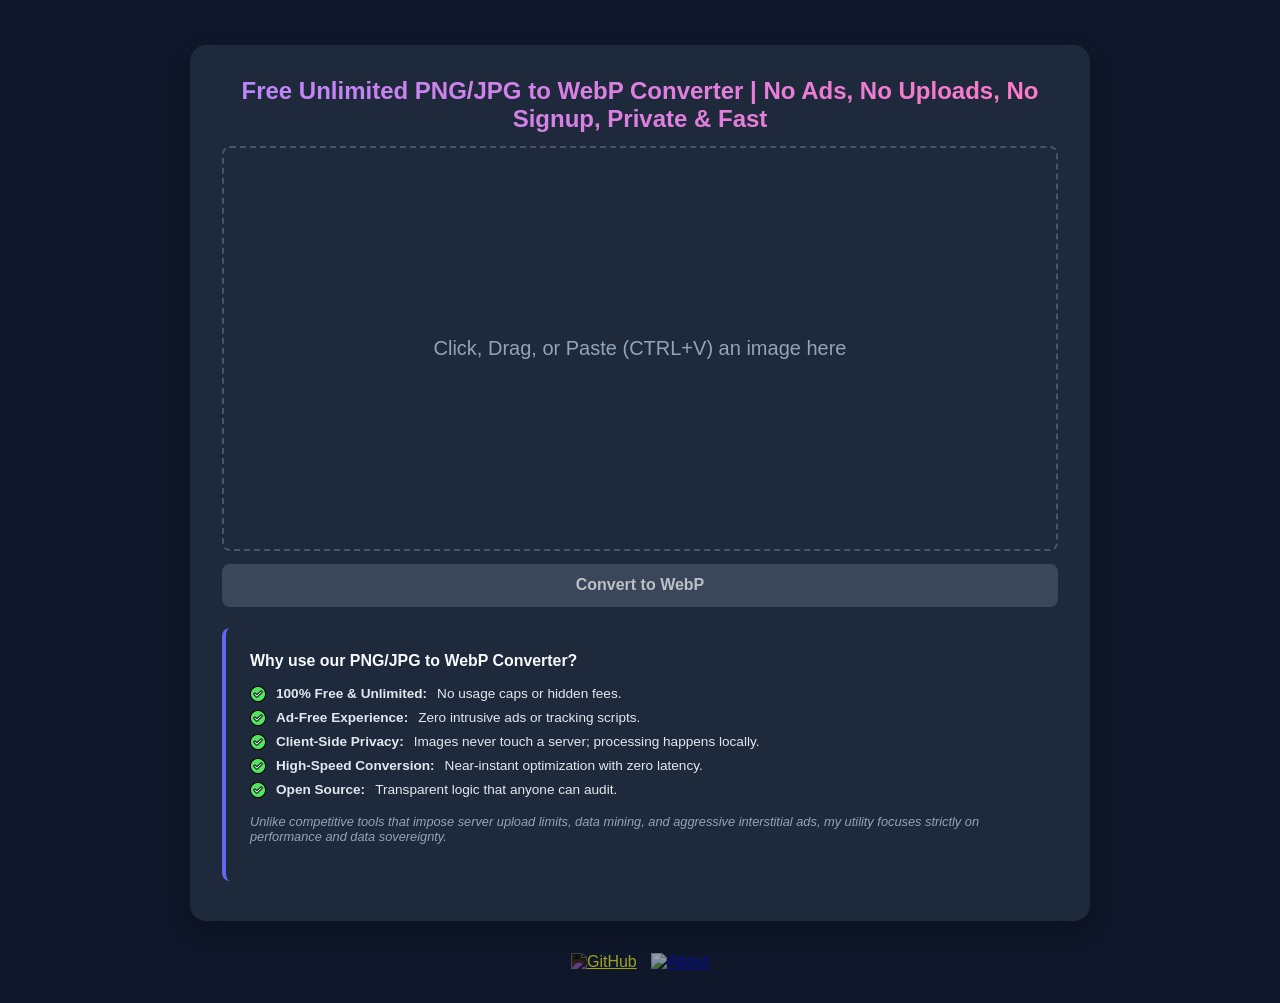
==== index.html @ 5d5d4fdd "Update index.html" ====
<!DOCTYPE html>
<html lang="en">
<head>
    <meta charset="UTF-8">
    <meta name="viewport" content="width=device-width, initial-scale=1.0">

    <link rel="icon" type="image/png" href="https://operon.rupamdas.in/capsid/R.png">
    <title>Free Unlimited PNG/JPG to WebP Converter | No Ads, No Uploads, No Signup, Private & Fast</title>
    <meta name="description" content="Convert your PNG and JPG images to high-quality WebP format instantly. 100% free, client-side, and private—your files never leave your browser.">
    <meta name="keywords" content="PNG to WebP, JPG to WebP, image converter, free image compressor, reduce image size, private webp converter, client-side image tool, Image to WebP converter, Convert image to WebP, JPG to WebP converter, PNG to WebP converter, Online WebP converter, Free WebP converter, WebP image converter, Bulk image to WebP converter, WebP image compression, Convert PNG to WebP online, Convert JPG to WebP online, WebP file converter, WebP format converter, Image converter to WebP format, WebP converter tool, WebP image optimizer, WebP converter free download, High quality WebP converter, Fast WebP converter, Batch convert images to WebP, Best WebP converter online, WebP converter for Windows, WebP converter for Mac, WebP image converter app, Convert images to WebP format, WebP image converter software, Easy WebP converter, WebP converter without quality loss, Simple WebP converter, WebP image converter online free">
    
    <link rel="stylesheet" href="style.css?v=4">
    <script src="https://cdnjs.cloudflare.com/ajax/libs/compressorjs/1.2.1/compressor.min.js"></script>

    <link rel="preconnect" href="https://www.googletagmanager.com">
<link rel="preconnect" href="https://www.google-analytics.com">

    <!-- Google tag (gtag.js) -->
<script async src="https://www.googletagmanager.com/gtag/js?id=G-J0KYK0PKV9"></script>
<script>
  window.dataLayer = window.dataLayer || [];
  function gtag(){dataLayer.push(arguments);}
  gtag('js', new Date());

  gtag('config', 'G-J0KYK0PKV9');
</script>

<meta property="og:title" content="Free PNG/JPG to WebP Converter | Private & Fast">
<meta property="og:description" content="Convert images to WebP locally in your browser with zero latency, no ads, and total data sovereignty.">
<meta property="og:image" content="https://rupamdas.in/R.png">
<meta property="og:url" content="https://operon.rupamdas.in/capsid/R.png">
    
</head>
<body>

<div class="container">
    <h1>Free Unlimited PNG/JPG to WebP Converter | No Ads, No Uploads, No Signup, Private & Fast</h1>
    
    <label for="upload" class="upload-area" id="drop-zone">
        <span id="drop-text">Click, Drag, or Paste (CTRL+V) an image here</span>
        <img id="preview-image" src="" alt="Image Preview" style="display: none;">
    </label>
    <input type="file" id="upload" accept="image/*">
    
    
    <button id="convert-btn" disabled>Convert to WebP</button>
    
    <a id="download-link" class="download-btn" style="display:none;">Download WebP</a>
    <div id="stats" style="display:none;"></div>

    
    <button id="reset-btn" class="secondary-btn" style="display:none;">Convert Another</button>

<div class="seo-box">
    <h3>Why use our PNG/JPG to WebP Converter?</h3>
    <ul class="benefit-list">
        <li><img src="green.png" width="16"> <strong>100% Free & Unlimited:</strong> No usage caps or hidden fees.</li>
        <li><img src="green.png" width="16"> <strong>Ad-Free Experience:</strong> Zero intrusive ads or tracking scripts.</li>
        <li><img src="green.png" width="16"> <strong>Client-Side Privacy:</strong> Images never touch a server; processing happens locally.</li>
        <li><img src="green.png" width="16"> <strong>High-Speed Conversion:</strong> Near-instant optimization with zero latency.</li>
        <li><img src="green.png" width="16"> <strong>Open Source:</strong> Transparent logic that anyone can audit.</li>
    </ul>
    <p style="margin-top: 1rem; color: #94a3b8; font-size: 0.8rem;">
        <em>Unlike competitive tools that impose server upload limits, data mining, and aggressive interstitial ads, my utility focuses strictly on performance and data sovereignty.</em>
    </p>
</div>
    
</div>
<div class="footer-links">
    <a href="https://github.com/d-rupam/webp" target="_blank" title="View Source on GitHub">
        <img src="https://cdn-icons-png.flaticon.com/512/2111/2111432.png" class="github-icon" alt="GitHub">
    </a>

    <a href="about.html" title="About this tool">
        <img src="about.png" alt="About">
    </a>
</div>
    
<script src="script.js?v=3"></script>
</body>
</html>
---- style.css ----
:root { 
    --primary: #6366f1; 
    --bg: #0f172a; 
    --card: #1e293b; 
    --text: #f8fafc; 
    --success: #10b981;
}

* { 
    box-sizing: border-box; 
}

body { 
    font-family: 'Segoe UI', Tahoma, Geneva, Verdana, sans-serif; 
    background: var(--bg); 
    color: var(--text); 
    display: block; 
    min-height: 100vh; 
    margin: 0; 
    padding-top: 5vh; 
}

.container { 
    background: var(--card); 
    padding: 2rem; 
    border-radius: 1rem; 
    box-shadow: 0 10px 25px rgba(0,0,0,0.3); 
    width: 95%; 
    max-width: 900px; 
    display: flex; 
    flex-direction: column; 
    gap: 1.5rem; 
    margin: 0 auto; 
}

h1 { 
    margin: 0; 
    text-align: center; 
    font-size: 1.5rem; 
    
    background: linear-gradient(90deg, #bb86fc 0%, #ff79c6 100%);
    -webkit-background-clip: text;
    -webkit-text-fill-color: transparent;
    background-clip: text; 
}


.upload-area { 
    border: 2px dashed #475569; 
    padding: 1rem; 
    border-radius: 0.5rem; 
    cursor: pointer; 
    transition: 0.3s; 
    color: #94a3b8;
    
    min-height: 45vh; 
    display: flex;
    flex-direction: column;
    justify-content: center;
    align-items: center;
    font-size: 1.25rem;
    font-weight: 500;
    position: relative; 
    overflow: hidden;
}

.upload-area:hover { 
    border-color: var(--primary); 
    color: var(--primary); 
    background: rgba(99, 102, 241, 0.05); 
}

#preview-image {
    max-width: 100%;
    max-height: 40vh; 
    object-fit: contain; 
    border-radius: 0.25rem;
}


button, .download-btn { 
    background: var(--primary); 
    color: white; 
    border: none; 
    padding: 0.8rem 1.5rem; 
    border-radius: 0.5rem; 
    cursor: pointer; 
    font-weight: bold; 
    width: 100%; 
    transition: 0.2s; 
    font-size: 1rem;
    text-decoration: none; 
    display: block;
    text-align: center;
}

button:disabled { 
    background: #475569; 
    cursor: not-allowed; 
    opacity: 0.7; 
}

button:hover:not(:disabled) { 
    filter: brightness(1.1); 
}

.download-btn { 
    background: var(--success); 
}

.download-btn:hover { 
    background: #059669; 
}


.secondary-btn {
    background: linear-gradient(135deg, #0ea5e9, #3b82f6); 
    border: none;
    color: white;
    margin-top: 0.5rem;
    box-shadow: 0 4px 15px rgba(59, 130, 246, 0.3); 
}

.secondary-btn:hover {
    background: linear-gradient(135deg, #0284c7, #2563eb);
    box-shadow: 0 6px 20px rgba(59, 130, 246, 0.5);
    transform: translateY(-2px); 
}


#stats { 
    padding: 1rem; 
    background: rgba(0,0,0,0.2); 
    border-radius: 0.5rem; 
    text-align: center; 
    font-size: 0.95rem;
    color: #e2e8f0;
    line-height: 1.5;
}


#upload { 
    display: none; 
}


.footer-links {
    margin-top: 2rem;
    text-align: center;
    width: 100%;
    padding-bottom: 2rem;
    opacity: 0.6;
    transition: opacity 0.3s;
}

.footer-links:hover {
    opacity: 1;
}

.footer-links a {
    margin: 0 5px;
    display: inline-block;
    transition: transform 0.2s;
}

.footer-links a img {
    width: 30px; 
    transition: transform 0.2s;
}


.github-icon {
    filter: invert(1);
}

.footer-links a img:hover {
    transform: scale(1.1);
}

.seo-box {
    margin-top: 2rem;
    padding: 1.5rem;
    background: #1e293b;
    border-radius: 0.5rem;
    border-left: 4px solid var(--primary);
    color: #94a3b8;
    font-size: 0.85rem;
}
.seo-box h3 { color: var(--text); margin-top: 0; }

.back-btn {
    background: transparent;
    border: 2px solid var(--primary);
    color: var(--primary);
    padding: 0.8rem 1.5rem;
    border-radius: 50px; 
    text-align: center;
    text-decoration: none;
    font-weight: bold;
    display: inline-block; 
    margin: 1.5rem auto;   
    transition: all 0.3s;
    width: auto;           
}

.back-btn:hover {
    background: var(--primary);
    color: white;
    transform: translateY(-2px);
}


.benefit-list {
    list-style: none;
    padding: 0;
    margin: 1rem 0;
}

.benefit-list li {
    display: flex;
    align-items: center;
    gap: 10px;
    margin-bottom: 0.5rem;
    color: #e2e8f0;
}

.benefit-list img {
    flex-shrink: 0; 
}



.container > .seo-box {
    margin-top: 0.5rem;
    margin-bottom: 0.5rem;
}


.container {
    gap: 0.8rem; 
}
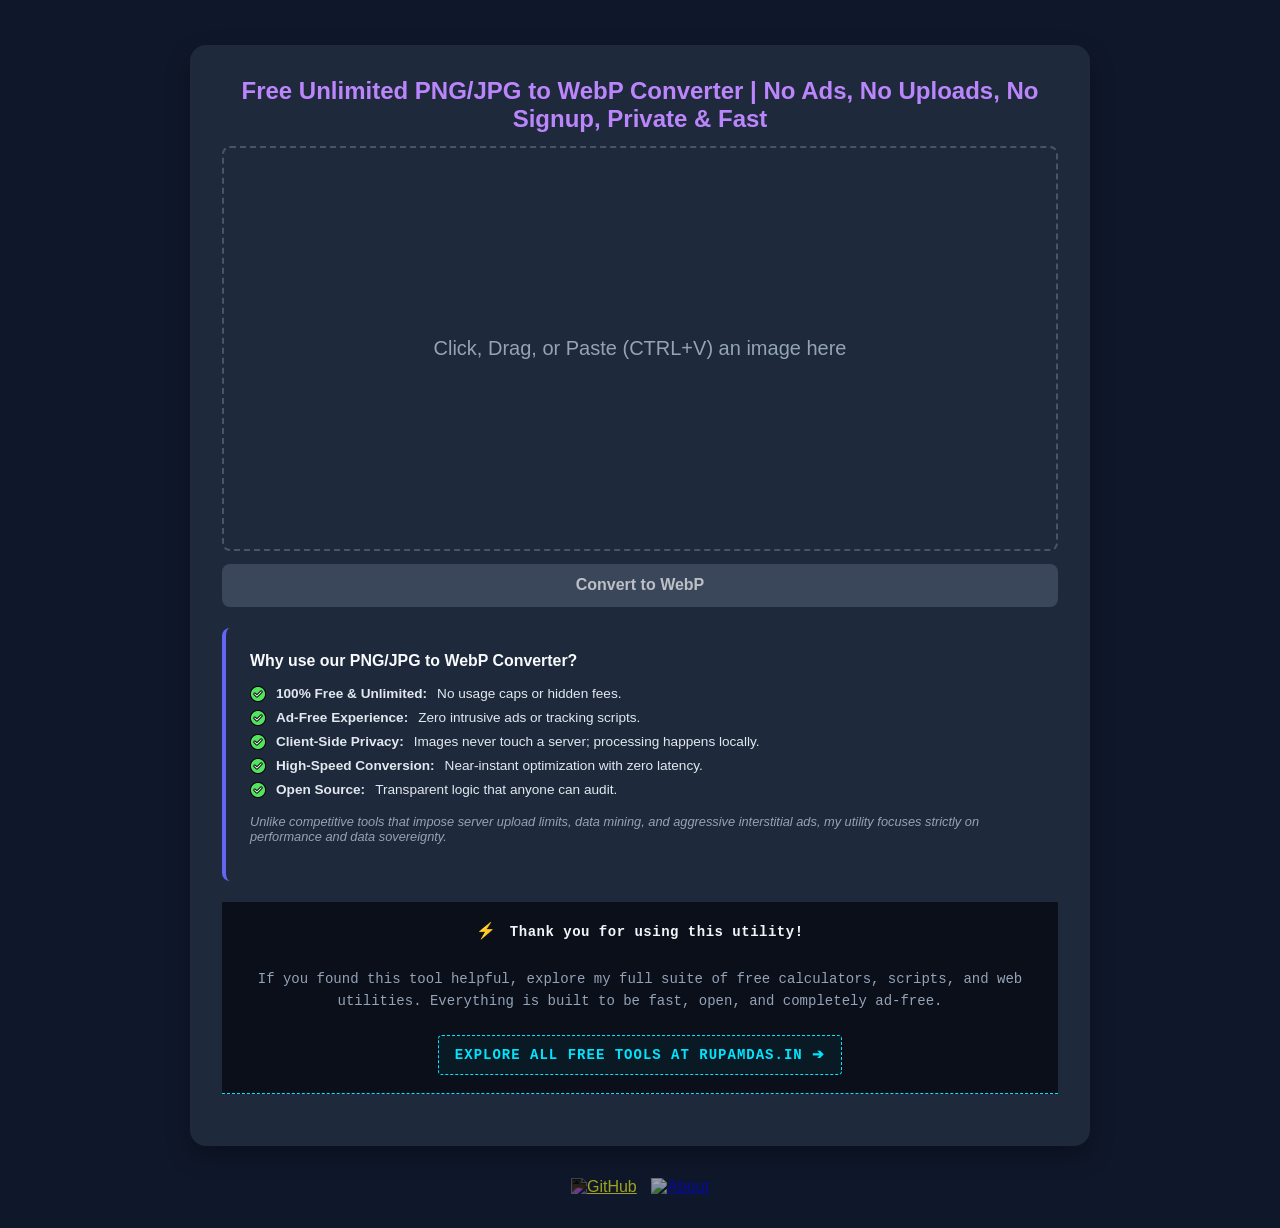
==== commit 893cf4bd: "Update index.html" ====
--- a/index.html
+++ b/index.html
@@ -4,7 +4,7 @@
     <meta charset="UTF-8">
     <meta name="viewport" content="width=device-width, initial-scale=1.0">
 
-    <link rel="icon" type="image/png" href="https://operon.rupamdas.in/capsid/R.png">
+    <link rel="icon" type="image/png" href="https://operon.rupamdas.in/capsid/R_v2.png">
     <title>Free Unlimited PNG/JPG to WebP Converter | No Ads, No Uploads, No Signup, Private & Fast</title>
     <meta name="description" content="Convert your PNG and JPG images to high-quality WebP format instantly. 100% free, client-side, and private—your files never leave your browser.">
     <meta name="keywords" content="PNG to WebP, JPG to WebP, image converter, free image compressor, reduce image size, private webp converter, client-side image tool, Image to WebP converter, Convert image to WebP, JPG to WebP converter, PNG to WebP converter, Online WebP converter, Free WebP converter, WebP image converter, Bulk image to WebP converter, WebP image compression, Convert PNG to WebP online, Convert JPG to WebP online, WebP file converter, WebP format converter, Image converter to WebP format, WebP converter tool, WebP image optimizer, WebP converter free download, High quality WebP converter, Fast WebP converter, Batch convert images to WebP, Best WebP converter online, WebP converter for Windows, WebP converter for Mac, WebP image converter app, Convert images to WebP format, WebP image converter software, Easy WebP converter, WebP converter without quality loss, Simple WebP converter, WebP image converter online free">
@@ -64,6 +64,22 @@
         <em>Unlike competitive tools that impose server upload limits, data mining, and aggressive interstitial ads, my utility focuses strictly on performance and data sovereignty.</em>
     </p>
 </div>
+
+
+<div style="display: block; width: 100%; background-color: #0b0f19; color: #c9d1d9; font-family: 'Courier New', Courier, monospace; font-size: 14px; text-align: center; padding: 18px 20px; border-bottom: 1px dashed #00E5FF; margin: 0 0 20px 0; box-sizing: border-box; line-height: 1.6;">
+    
+    <span style="color: #00E5FF; font-size: 16px; margin-right: 5px;">⚡</span> 
+    <strong style="color: #f1f5f9; letter-spacing: 0.5px;">Thank you for using this utility!</strong> 
+    <br><br>
+    <span style="color: #94A3B8;">If you found this tool helpful, explore my full suite of free calculators, scripts, and web utilities. Everything is built to be fast, open, and completely ad-free.</span>
+    <br><br>
+    
+    <a href="#" style="display: inline-block; color: #00E5FF; font-weight: bold; text-decoration: none; text-transform: uppercase; letter-spacing: 1px; border: 1px dashed #00E5FF; padding: 8px 16px; border-radius: 4px; background: rgba(0, 229, 255, 0.05); white-space: nowrap;">
+        Explore All Free Tools at RupamDas.in ➔
+    </a>
+
+</div>
+<!-- ========================================== -->
     
 </div>
 <div class="footer-links">
@@ -71,7 +87,7 @@
         <img src="https://cdn-icons-png.flaticon.com/512/2111/2111432.png" class="github-icon" alt="GitHub">
     </a>
 
-    <a href="about.html" title="About this tool">
+    <a href="about" title="About this tool">
         <img src="about.png" alt="About">
     </a>
 </div>
--- a/style.css
+++ b/style.css
@@ -35,13 +35,9 @@
 
 h1 { 
     margin: 0; 
+    color: #bb86fc; 
     text-align: center; 
     font-size: 1.5rem; 
-    
-    background: linear-gradient(90deg, #bb86fc 0%, #ff79c6 100%);
-    -webkit-background-clip: text;
-    -webkit-text-fill-color: transparent;
-    background-clip: text; 
 }
 
 
@@ -239,3 +235,9 @@
 .container {
     gap: 0.8rem; 
 }
+
+            flex-direction: column;
+            gap: 12px;
+            padding: 15px;
+        }
+    }
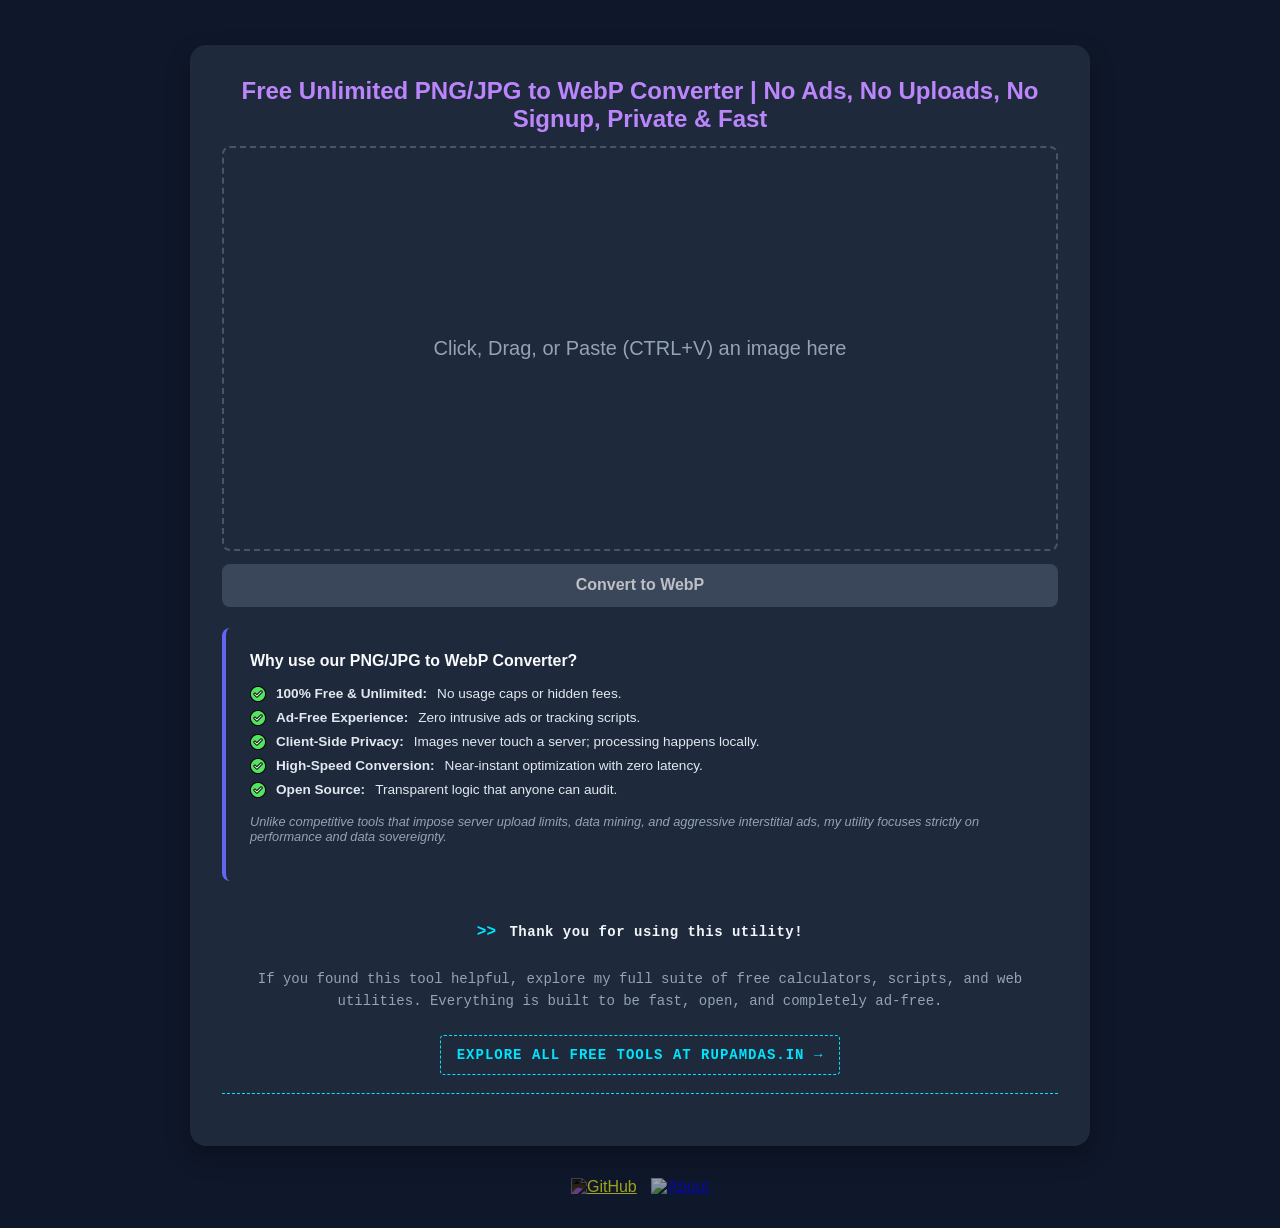
==== commit 3912a23e: "Update index.html" ====
--- a/index.html
+++ b/index.html
@@ -66,20 +66,19 @@
 </div>
 
 
-<div style="display: block; width: 100%; background-color: #0b0f19; color: #c9d1d9; font-family: 'Courier New', Courier, monospace; font-size: 14px; text-align: center; padding: 18px 20px; border-bottom: 1px dashed #00E5FF; margin: 0 0 20px 0; box-sizing: border-box; line-height: 1.6;">
+<div style="display: block; width: 100%; background: transparent; color: #c9d1d9; font-family: 'Courier New', Courier, monospace; font-size: 14px; text-align: center; padding: 18px 20px; border-bottom: 1px dashed #00E5FF; margin: 0 0 20px 0; box-sizing: border-box; line-height: 1.6;">
     
-    <span style="color: #00E5FF; font-size: 16px; margin-right: 5px;">⚡</span> 
+    <span style="color: #00E5FF; font-size: 16px; font-weight: bold; margin-right: 5px;">&gt;&gt;</span> 
     <strong style="color: #f1f5f9; letter-spacing: 0.5px;">Thank you for using this utility!</strong> 
     <br><br>
     <span style="color: #94A3B8;">If you found this tool helpful, explore my full suite of free calculators, scripts, and web utilities. Everything is built to be fast, open, and completely ad-free.</span>
     <br><br>
     
-    <a href="#" style="display: inline-block; color: #00E5FF; font-weight: bold; text-decoration: none; text-transform: uppercase; letter-spacing: 1px; border: 1px dashed #00E5FF; padding: 8px 16px; border-radius: 4px; background: rgba(0, 229, 255, 0.05); white-space: nowrap;">
-        Explore All Free Tools at RupamDas.in ➔
+    <a href="#" style="display: inline-block; color: #00E5FF; font-weight: bold; text-decoration: none; text-transform: uppercase; letter-spacing: 1px; border: 1px dashed #00E5FF; padding: 8px 16px; border-radius: 4px; background: transparent; white-space: nowrap;">
+        Explore All Free Tools at rupamdas.in &rarr;
     </a>
 
 </div>
-<!-- ========================================== -->
     
 </div>
 <div class="footer-links">
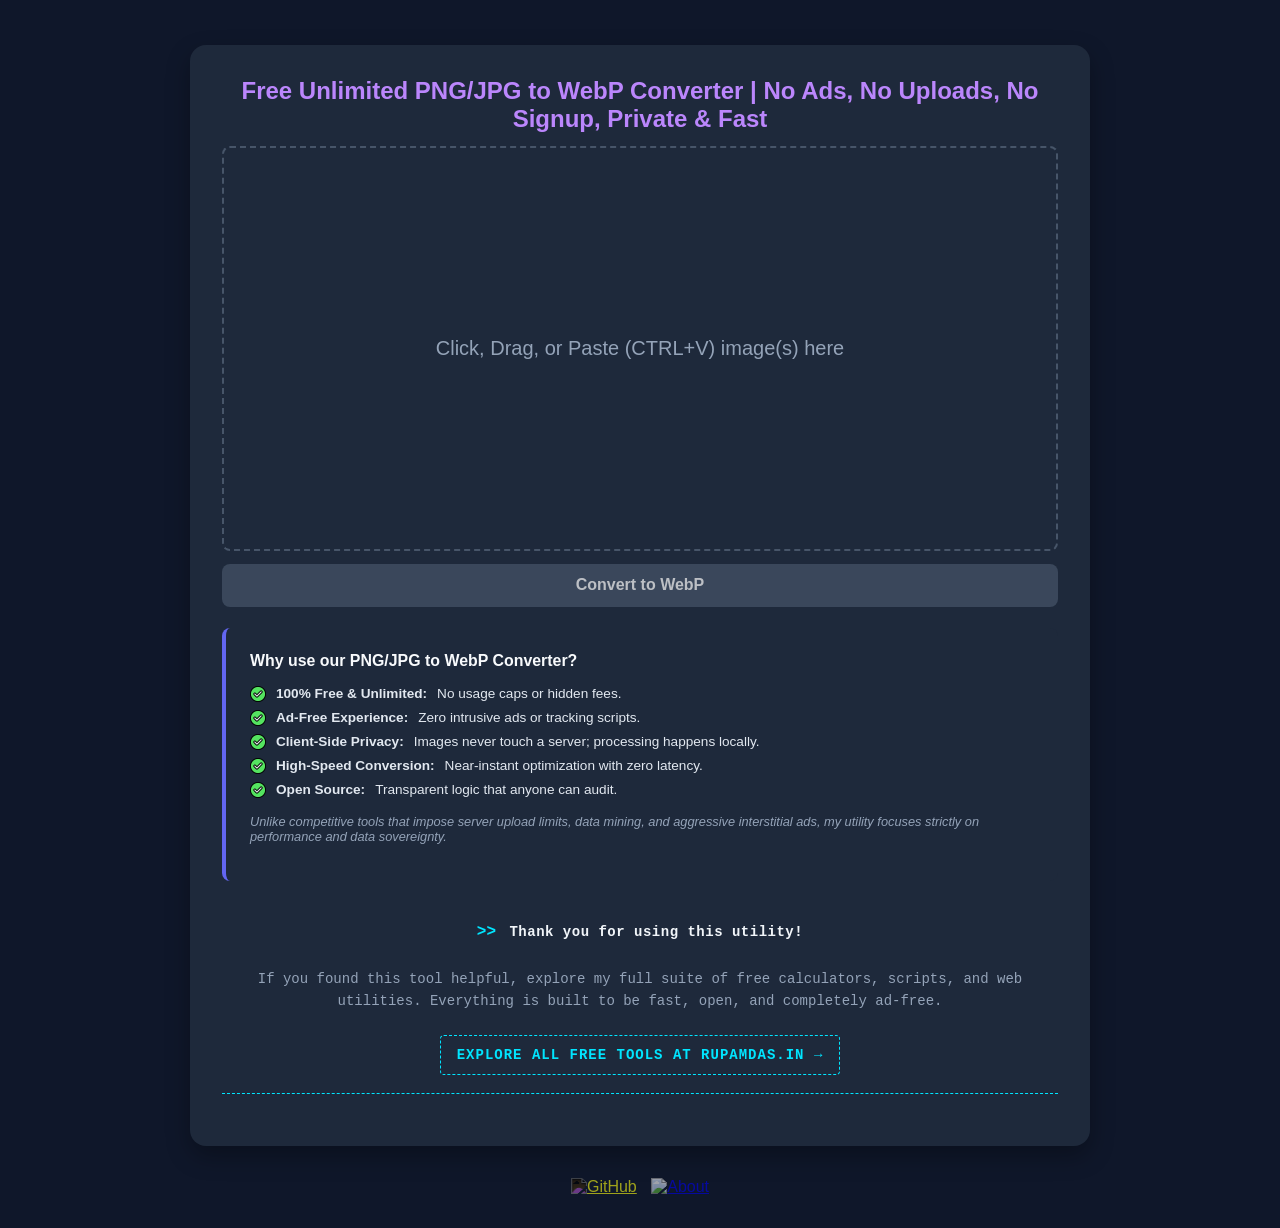
==== commit 829a3b46: "Enhance image upload and SEO metadata Added multiple attribute for bulk uploads and updated SEO meta" ====
--- a/index.html
+++ b/index.html
@@ -4,31 +4,38 @@
     <meta charset="UTF-8">
     <meta name="viewport" content="width=device-width, initial-scale=1.0">
 
-    <link rel="icon" type="image/png" href="https://operon.rupamdas.in/capsid/R_v2.png">
+    <link rel="apple-touch-icon" sizes="180x180" href="/apple-touch-icon.png">
+    <link rel="icon" type="image/png" sizes="32x32" href="/favicon-32x32.png">
+    <link rel="icon" type="image/png" sizes="16x16" href="/favicon-16x16.png">
+    <link rel="manifest" href="/site.webmanifest">
+    
     <title>Free Unlimited PNG/JPG to WebP Converter | No Ads, No Uploads, No Signup, Private & Fast</title>
     <meta name="description" content="Convert your PNG and JPG images to high-quality WebP format instantly. 100% free, client-side, and private—your files never leave your browser.">
     <meta name="keywords" content="PNG to WebP, JPG to WebP, image converter, free image compressor, reduce image size, private webp converter, client-side image tool, Image to WebP converter, Convert image to WebP, JPG to WebP converter, PNG to WebP converter, Online WebP converter, Free WebP converter, WebP image converter, Bulk image to WebP converter, WebP image compression, Convert PNG to WebP online, Convert JPG to WebP online, WebP file converter, WebP format converter, Image converter to WebP format, WebP converter tool, WebP image optimizer, WebP converter free download, High quality WebP converter, Fast WebP converter, Batch convert images to WebP, Best WebP converter online, WebP converter for Windows, WebP converter for Mac, WebP image converter app, Convert images to WebP format, WebP image converter software, Easy WebP converter, WebP converter without quality loss, Simple WebP converter, WebP image converter online free">
     
     <link rel="stylesheet" href="style.css?v=4">
+    
+    <!-- Core Conversion Libraries -->
     <script src="https://cdnjs.cloudflare.com/ajax/libs/compressorjs/1.2.1/compressor.min.js"></script>
+    <script src="https://cdnjs.cloudflare.com/ajax/libs/jszip/3.10.1/jszip.min.js"></script>
 
     <link rel="preconnect" href="https://www.googletagmanager.com">
-<link rel="preconnect" href="https://www.google-analytics.com">
+    <link rel="preconnect" href="https://www.google-analytics.com">
 
     <!-- Google tag (gtag.js) -->
-<script async src="https://www.googletagmanager.com/gtag/js?id=G-J0KYK0PKV9"></script>
-<script>
-  window.dataLayer = window.dataLayer || [];
-  function gtag(){dataLayer.push(arguments);}
-  gtag('js', new Date());
+    <script async src="https://www.googletagmanager.com/gtag/js?id=G-J0KYK0PKV9"></script>
+    <script>
+      window.dataLayer = window.dataLayer || [];
+      function gtag(){dataLayer.push(arguments);}
+      gtag('js', new Date());
 
-  gtag('config', 'G-J0KYK0PKV9');
-</script>
+      gtag('config', 'G-J0KYK0PKV9');
+    </script>
 
-<meta property="og:title" content="Free PNG/JPG to WebP Converter | Private & Fast">
-<meta property="og:description" content="Convert images to WebP locally in your browser with zero latency, no ads, and total data sovereignty.">
-<meta property="og:image" content="https://rupamdas.in/R.png">
-<meta property="og:url" content="https://operon.rupamdas.in/capsid/R.png">
+    <meta property="og:title" content="Free PNG/JPG to WebP Converter | Private & Fast">
+    <meta property="og:description" content="Convert images to WebP locally in your browser with zero latency, no ads, and total data sovereignty.">
+    <meta property="og:image" content="https://rupamdas.in/R.png">
+    <meta property="og:url" content="https://operon.rupamdas.in/capsid/R.png">
     
 </head>
 <body>
@@ -37,10 +44,12 @@
     <h1>Free Unlimited PNG/JPG to WebP Converter | No Ads, No Uploads, No Signup, Private & Fast</h1>
     
     <label for="upload" class="upload-area" id="drop-zone">
-        <span id="drop-text">Click, Drag, or Paste (CTRL+V) an image here</span>
+        <span id="drop-text">Click, Drag, or Paste (CTRL+V) image(s) here</span>
         <img id="preview-image" src="" alt="Image Preview" style="display: none;">
     </label>
-    <input type="file" id="upload" accept="image/*">
+    
+    <!-- ADDED: 'multiple' attribute for bulk uploads -->
+    <input type="file" id="upload" accept="image/*" multiple>
     
     
     <button id="convert-btn" disabled>Convert to WebP</button>
@@ -51,38 +60,38 @@
     
     <button id="reset-btn" class="secondary-btn" style="display:none;">Convert Another</button>
 
-<div class="seo-box">
-    <h3>Why use our PNG/JPG to WebP Converter?</h3>
-    <ul class="benefit-list">
-        <li><img src="green.png" width="16"> <strong>100% Free & Unlimited:</strong> No usage caps or hidden fees.</li>
-        <li><img src="green.png" width="16"> <strong>Ad-Free Experience:</strong> Zero intrusive ads or tracking scripts.</li>
-        <li><img src="green.png" width="16"> <strong>Client-Side Privacy:</strong> Images never touch a server; processing happens locally.</li>
-        <li><img src="green.png" width="16"> <strong>High-Speed Conversion:</strong> Near-instant optimization with zero latency.</li>
-        <li><img src="green.png" width="16"> <strong>Open Source:</strong> Transparent logic that anyone can audit.</li>
-    </ul>
-    <p style="margin-top: 1rem; color: #94a3b8; font-size: 0.8rem;">
-        <em>Unlike competitive tools that impose server upload limits, data mining, and aggressive interstitial ads, my utility focuses strictly on performance and data sovereignty.</em>
-    </p>
-</div>
+    <div class="seo-box">
+        <h3>Why use our PNG/JPG to WebP Converter?</h3>
+        <ul class="benefit-list">
+            <li><img src="green.png" width="16"> <strong>100% Free & Unlimited:</strong> No usage caps or hidden fees.</li>
+            <li><img src="green.png" width="16"> <strong>Ad-Free Experience:</strong> Zero intrusive ads or tracking scripts.</li>
+            <li><img src="green.png" width="16"> <strong>Client-Side Privacy:</strong> Images never touch a server; processing happens locally.</li>
+            <li><img src="green.png" width="16"> <strong>High-Speed Conversion:</strong> Near-instant optimization with zero latency.</li>
+            <li><img src="green.png" width="16"> <strong>Open Source:</strong> Transparent logic that anyone can audit.</li>
+        </ul>
+        <p style="margin-top: 1rem; color: #94a3b8; font-size: 0.8rem;">
+            <em>Unlike competitive tools that impose server upload limits, data mining, and aggressive interstitial ads, my utility focuses strictly on performance and data sovereignty.</em>
+        </p>
+    </div>
 
 
-<div style="display: block; width: 100%; background: transparent; color: #c9d1d9; font-family: 'Courier New', Courier, monospace; font-size: 14px; text-align: center; padding: 18px 20px; border-bottom: 1px dashed #00E5FF; margin: 0 0 20px 0; box-sizing: border-box; line-height: 1.6;">
-    
-    <span style="color: #00E5FF; font-size: 16px; font-weight: bold; margin-right: 5px;">&gt;&gt;</span> 
-    <strong style="color: #f1f5f9; letter-spacing: 0.5px;">Thank you for using this utility!</strong> 
-    <br><br>
-    <span style="color: #94A3B8;">If you found this tool helpful, explore my full suite of free calculators, scripts, and web utilities. Everything is built to be fast, open, and completely ad-free.</span>
-    <br><br>
-    
-    <a href="#" style="display: inline-block; color: #00E5FF; font-weight: bold; text-decoration: none; text-transform: uppercase; letter-spacing: 1px; border: 1px dashed #00E5FF; padding: 8px 16px; border-radius: 4px; background: transparent; white-space: nowrap;">
-        Explore All Free Tools at rupamdas.in &rarr;
-    </a>
+    <div style="display: block; width: 100%; background: transparent; color: #c9d1d9; font-family: 'Courier New', Courier, monospace; font-size: 14px; text-align: center; padding: 18px 20px; border-bottom: 1px dashed #00E5FF; margin: 0 0 20px 0; box-sizing: border-box; line-height: 1.6;">
+        
+        <span style="color: #00E5FF; font-size: 16px; font-weight: bold; margin-right: 5px;">&gt;&gt;</span> 
+        <strong style="color: #f1f5f9; letter-spacing: 0.5px;">Thank you for using this utility!</strong> 
+        <br><br>
+        <span style="color: #94A3B8;">If you found this tool helpful, explore my full suite of free calculators, scripts, and web utilities. Everything is built to be fast, open, and completely ad-free.</span>
+        <br><br>
+        
+        <a href="#" style="display: inline-block; color: #00E5FF; font-weight: bold; text-decoration: none; text-transform: uppercase; letter-spacing: 1px; border: 1px dashed #00E5FF; padding: 8px 16px; border-radius: 4px; background: transparent; white-space: nowrap;">
+            Explore All Free Tools at rupamdas.in &rarr;
+        </a>
 
-</div>
+    </div>
     
 </div>
 <div class="footer-links">
-    <a href="https://github.com/d-rupam/webp" target="_blank" title="View Source on GitHub">
+    <a href="https://github.com/d-rupam/image-to-webp-converter/" target="_blank" title="View Source on GitHub">
         <img src="https://cdn-icons-png.flaticon.com/512/2111/2111432.png" class="github-icon" alt="GitHub">
     </a>
 
